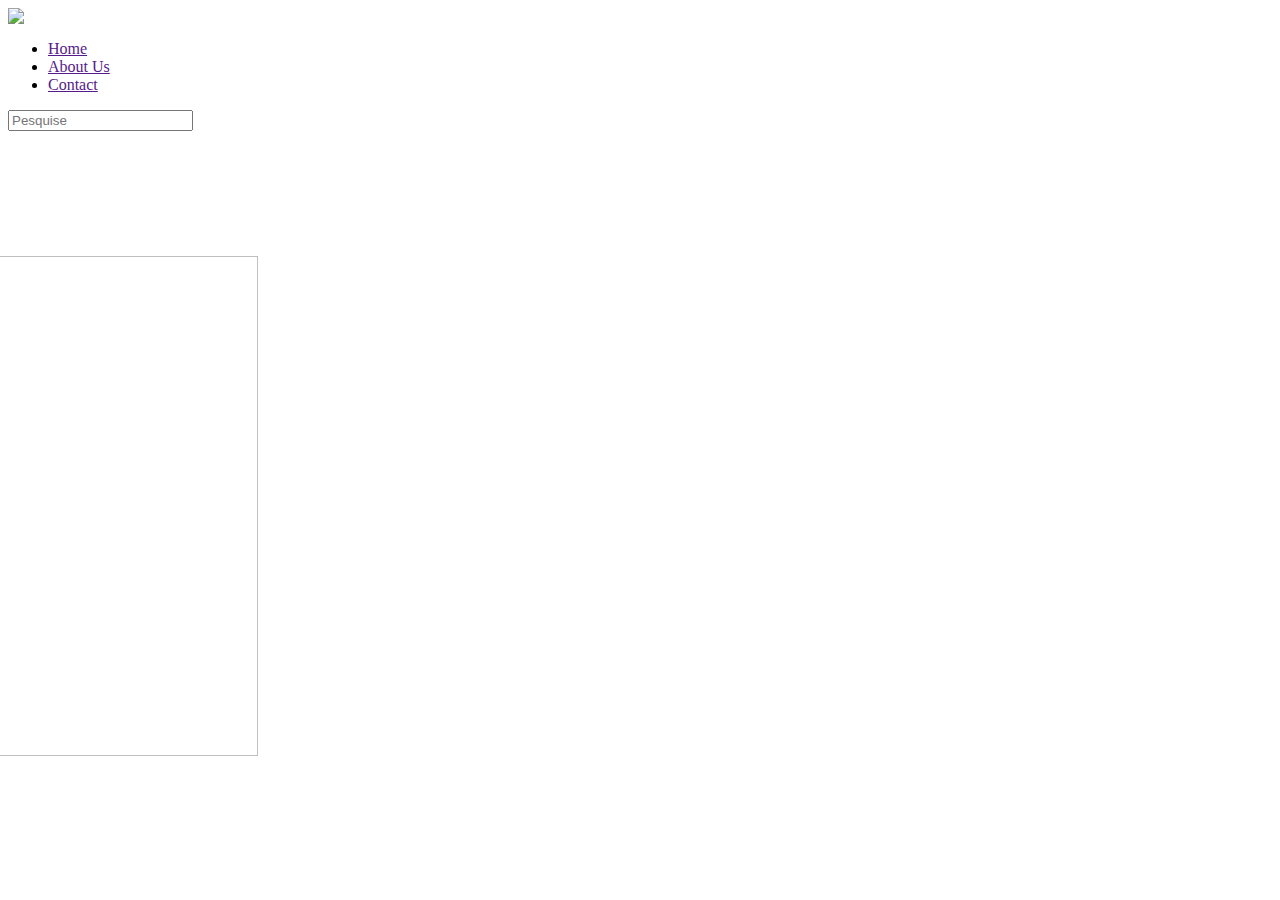
==== index.html @ 7ad044c2 "Add files via upload" ====
<html>
    <head>
        <link rel="stylesheet" type="text/css" href="./css/main.css">
        <link rel="stylesheet" type="text/css" href="//cdn.jsdelivr.net/npm/slick-carousel@1.8.1/slick/slick.css"/>
        <title>Projeto</title>

    </head>

    <body>
        <header class="menu-principal">
            <main>
              <div class="header-1">
                  <div class="logo">
                     <img src="./img/logo.png"/>
                  </div>
        
                </div>

            </main>

        </header>
        <main class="col-100">
            <div class="header-2">
                <div class="menu">
                    <ul>
                        <li><a href="">Home</a></li>
                        <li><a href="">About Us</a></li>
                        <li><a href="">Contact</a></li>
                    </ul>
                </div>

                <div class="busca">
                    <input placeholder="Pesquise" type="text" />
                </div>

            </div>

        </main>

        <div class="col-100">
            <div class="slider-principal">

                <img src="./img/grupos.jpeg" style="
    margin: -250px;
    height: 500px;
    float: left;
    position: relative;
    padding-top: 375px
"> 

            </div> 
        </div> 

        <script type="text/javascript" src="https://code.jquery.com/jquery-1.11.0.min.js"></script>
        <script type="text/javascript" src="https://code.jquery.com/jquery-migrate-1.2.1.min.js"></script>
        <script type="text/javascript" src="https://cdn.jsdelivr.net/npm/slick-carousel@1.8.1/slick/slick.min.js"></script>
        <script type="text/javascript" src="./js/main.js"></script>

    </body>

</html>
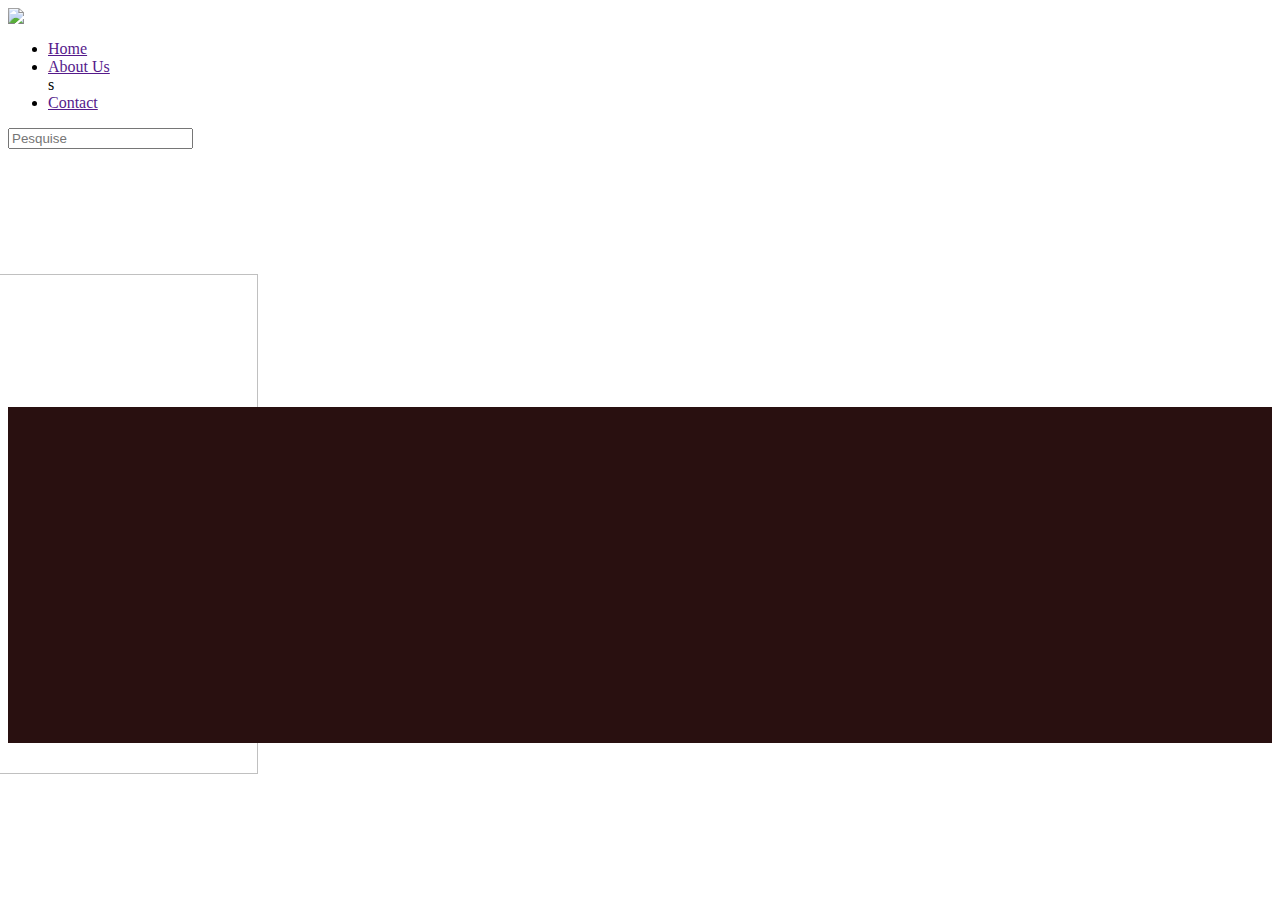
==== commit a4aceb2b: "Update index.html" ====
--- a/index.html
+++ b/index.html
@@ -24,7 +24,7 @@
                 <div class="menu">
                     <ul>
                         <li><a href="">Home</a></li>
-                        <li><a href="">About Us</a></li>
+                        <li><a href="">About Us</a></li>s
                         <li><a href="">Contact</a></li>
                     </ul>
                 </div>
@@ -51,6 +51,22 @@
             </div> 
         </div> 
 
+        <div class = "local-contador">
+            <div class="contador">
+            <iframe width="700" height="360" src="https://w2.countingdownto.com/4385769" frameborder="0" style=
+            "height: 38%;
+            margin: 592px;
+            position: relative;
+            margin-top: 258;
+            margin: 0px;
+            position: relative;
+            margin-top: 258;
+            width: 100%;
+            background-color: #291010;">
+            </iframe>
+        </div>
+        </div>
+
         <script type="text/javascript" src="https://code.jquery.com/jquery-1.11.0.min.js"></script>
         <script type="text/javascript" src="https://code.jquery.com/jquery-migrate-1.2.1.min.js"></script>
         <script type="text/javascript" src="https://cdn.jsdelivr.net/npm/slick-carousel@1.8.1/slick/slick.min.js"></script>
@@ -58,4 +74,4 @@
 
     </body>
 
-</html>+</html>
